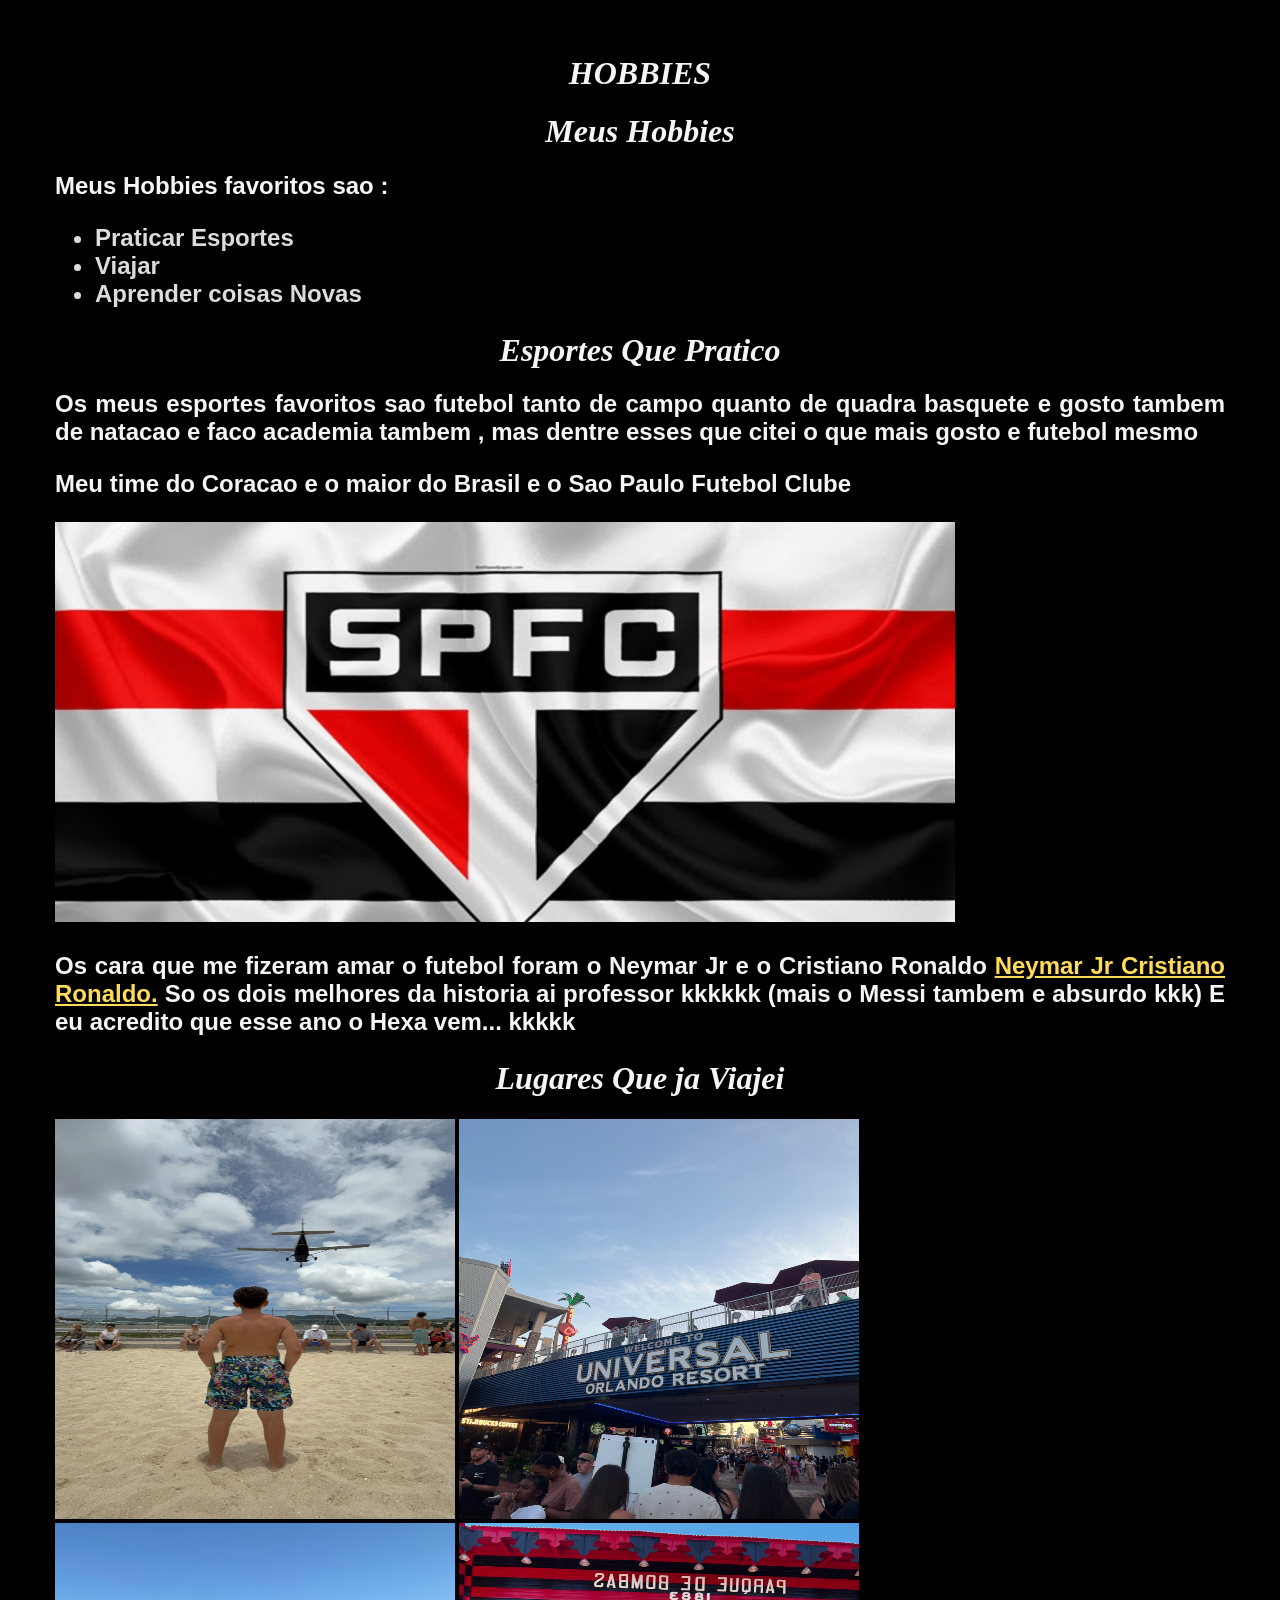
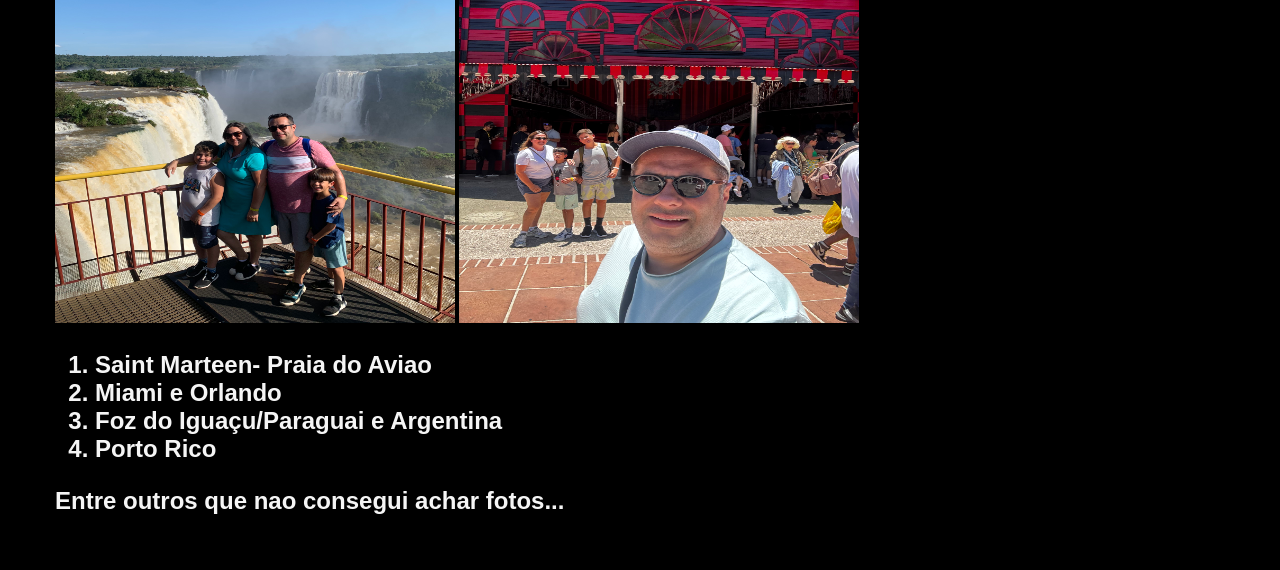
==== HOBBIES.html @ 93c03e3b "inseri imagens links internos e externos , textos , alterei e editei o design tambem , e adicionei c" ====
<!DOCTYPE html>
<html lang="pt-br">
<head>
  <meta charset="UTF-8">
  <meta name="viewport" content="width=device-width, initial-scale=1.0">
  <title>Hobbies </title>
</head></head><link rel="stylesheet" href="css/style.css">
<body>
  <h1>HOBBIES </h1>
  <h1>Meus Hobbies</h1>
<h2> Meus Hobbies favoritos sao : 
  <ul>
    <li>Praticar Esportes </li>
    <li>Viajar </li>
    <li>Aprender coisas Novas </li>
  </ul>
</h2>


<h1>Esportes Que Pratico</h1>
<h2>Os meus esportes favoritos sao futebol tanto de campo quanto de quadra 
    basquete e gosto tambem de natacao e faco academia tambem ,
     mas dentre 
    esses que citei o que mais gosto e futebol mesmo 
   <p>Meu time do Coracao e o maior do Brasil e o Sao Paulo Futebol Clube</p>
<img src="img/sao-paulo.jpeg" alt="Sao Paulo Futebol Clube" width="900" height="400">
 <p>Os cara que me fizeram amar o futebol foram o Neymar Jr e o Cristiano Ronaldo 
  <a href="https://www.youtube.com/watch?v=igh2k2gkg7k&list=RDigh2k2gkg7k&start_radio=1" target="_blank">Neymar Jr 
  </a>
<a href="https://www.youtube.com/watch?v=d1gecd3iWqc" target="_blank">Cristiano Ronaldo.</a>
So os dois melhores da historia ai professor kkkkkk (mais o Messi tambem e absurdo kkk) 
E eu acredito que esse ano o Hexa vem... kkkkk 
 </p>


   <h1>Lugares Que ja Viajei</h1>
<img src="img/IMG_5596.JPG" alt="praia e aviao" width="400" height="400">       <img src="img/img-orlando.jpeg" alt="Universal Orlando Park" width="400" height="400">       <img src="img/img-foz.jpeg" alt="cataratas do iguacu" width="400" height="400">                
<img src="img/img-portorico.jpeg" alt="Porto Rico" width="400" height="400">  
<h2>
<ol>
  <li>Saint Marteen- Praia do Aviao</li>
  <li>Miami e Orlando</li>
  <li>Foz do Iguaçu/Paraguai e Argentina</li>
  <li>Porto Rico</li>
</ol>    
<p>Entre outros que nao consegui achar fotos... </p>
</h2>   
</h2>
</body>
</html>
---- css/style.css ----
body {
    font-family: 'Times New Roman', Times, serif;
    background-color: #000000;
    margin: 55px
}

h1 { 
 font-family: 'Times New Roman', Times, serif;
    font-style: italic;
    text-align: center;
    color: whitesmoke ;
}

h2 {
    font-family: Arial, Helvetica, sans-serif;
    color:whitesmoke;
    text-align: justify;
}


p {
    font-family: Arial, Helvetica, sans-serif;
    color: whitesmoke;
}


ul {
    font-family: Arial, Helvetica, sans-serif;
    color: gainsboro;
}


a {
    font-family: Arial, Helvetica, sans-serif;
    color: #ffdb58;

}
img {
    display: center ;
    margin-left: auto;
    margin-right: auto;
}
    ol { font-family: Arial, Helvetica, sans-serif;
        color: whitesmoke;
    }
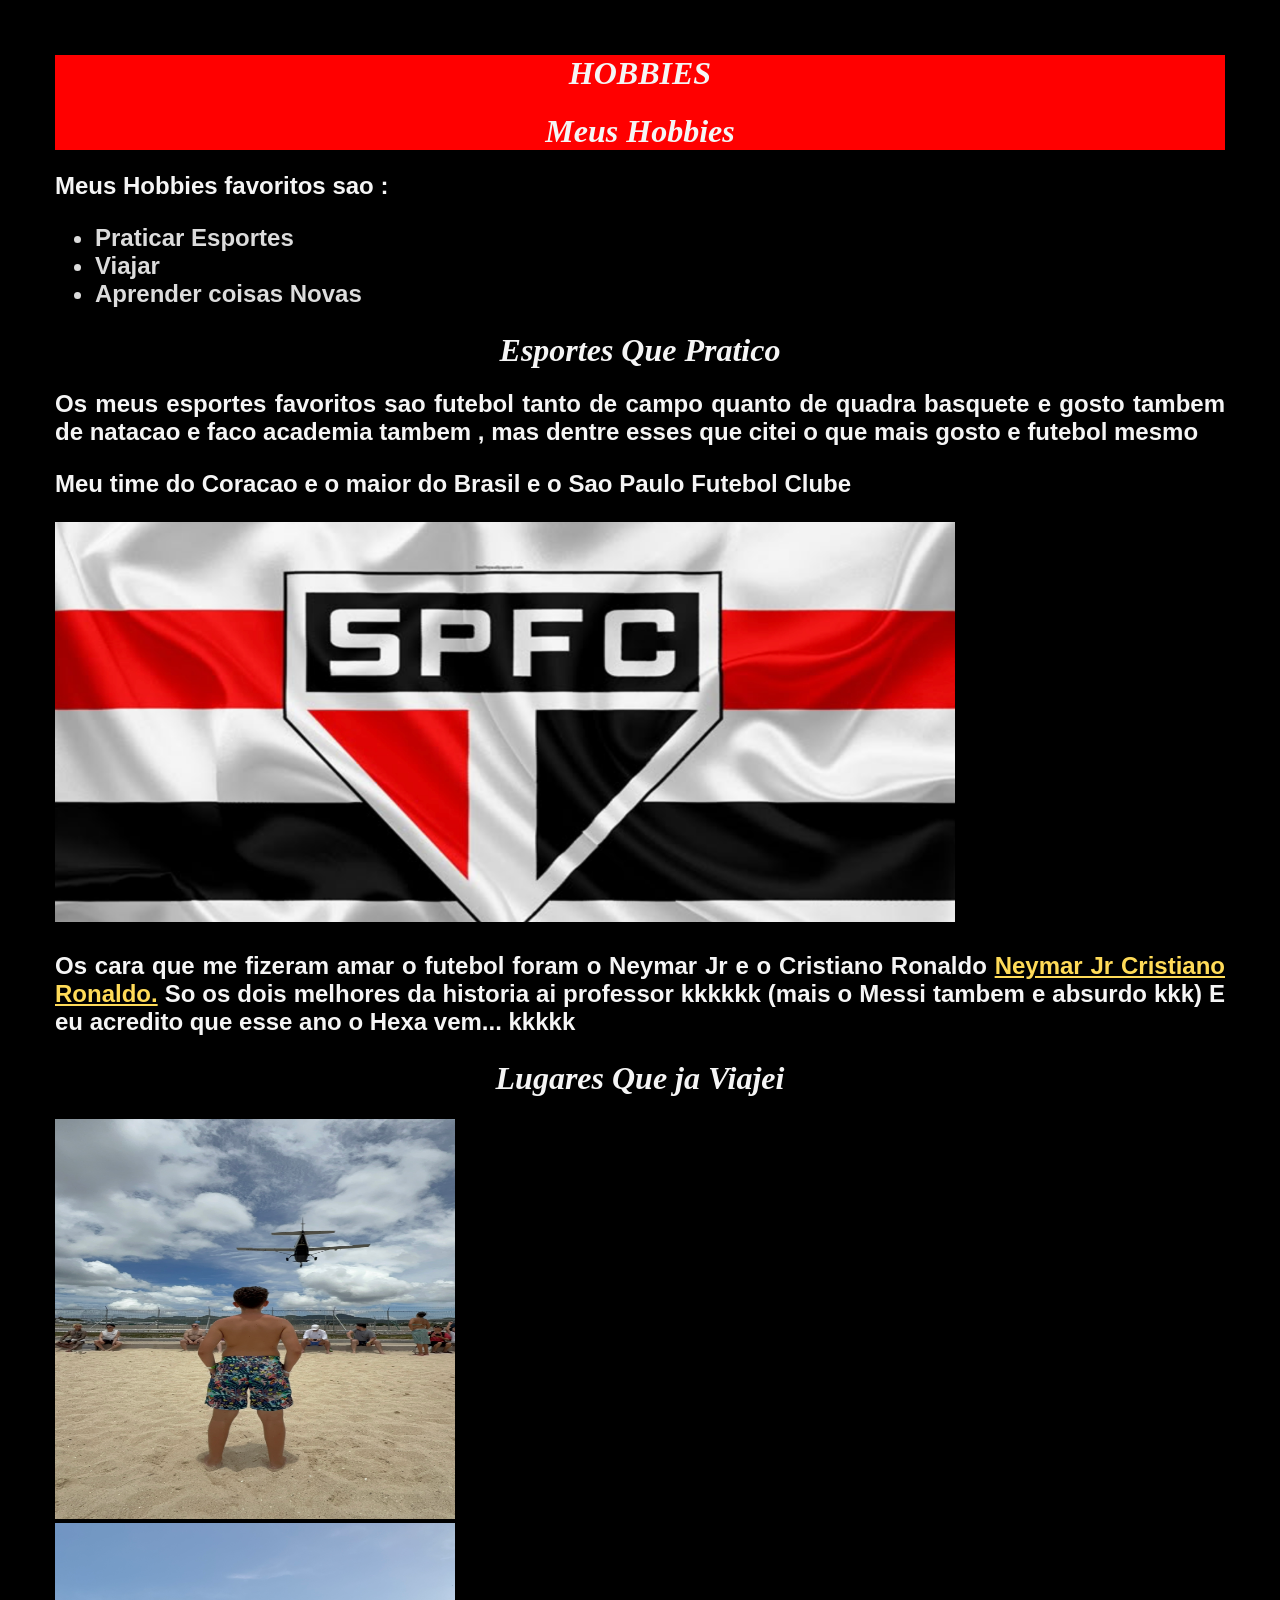
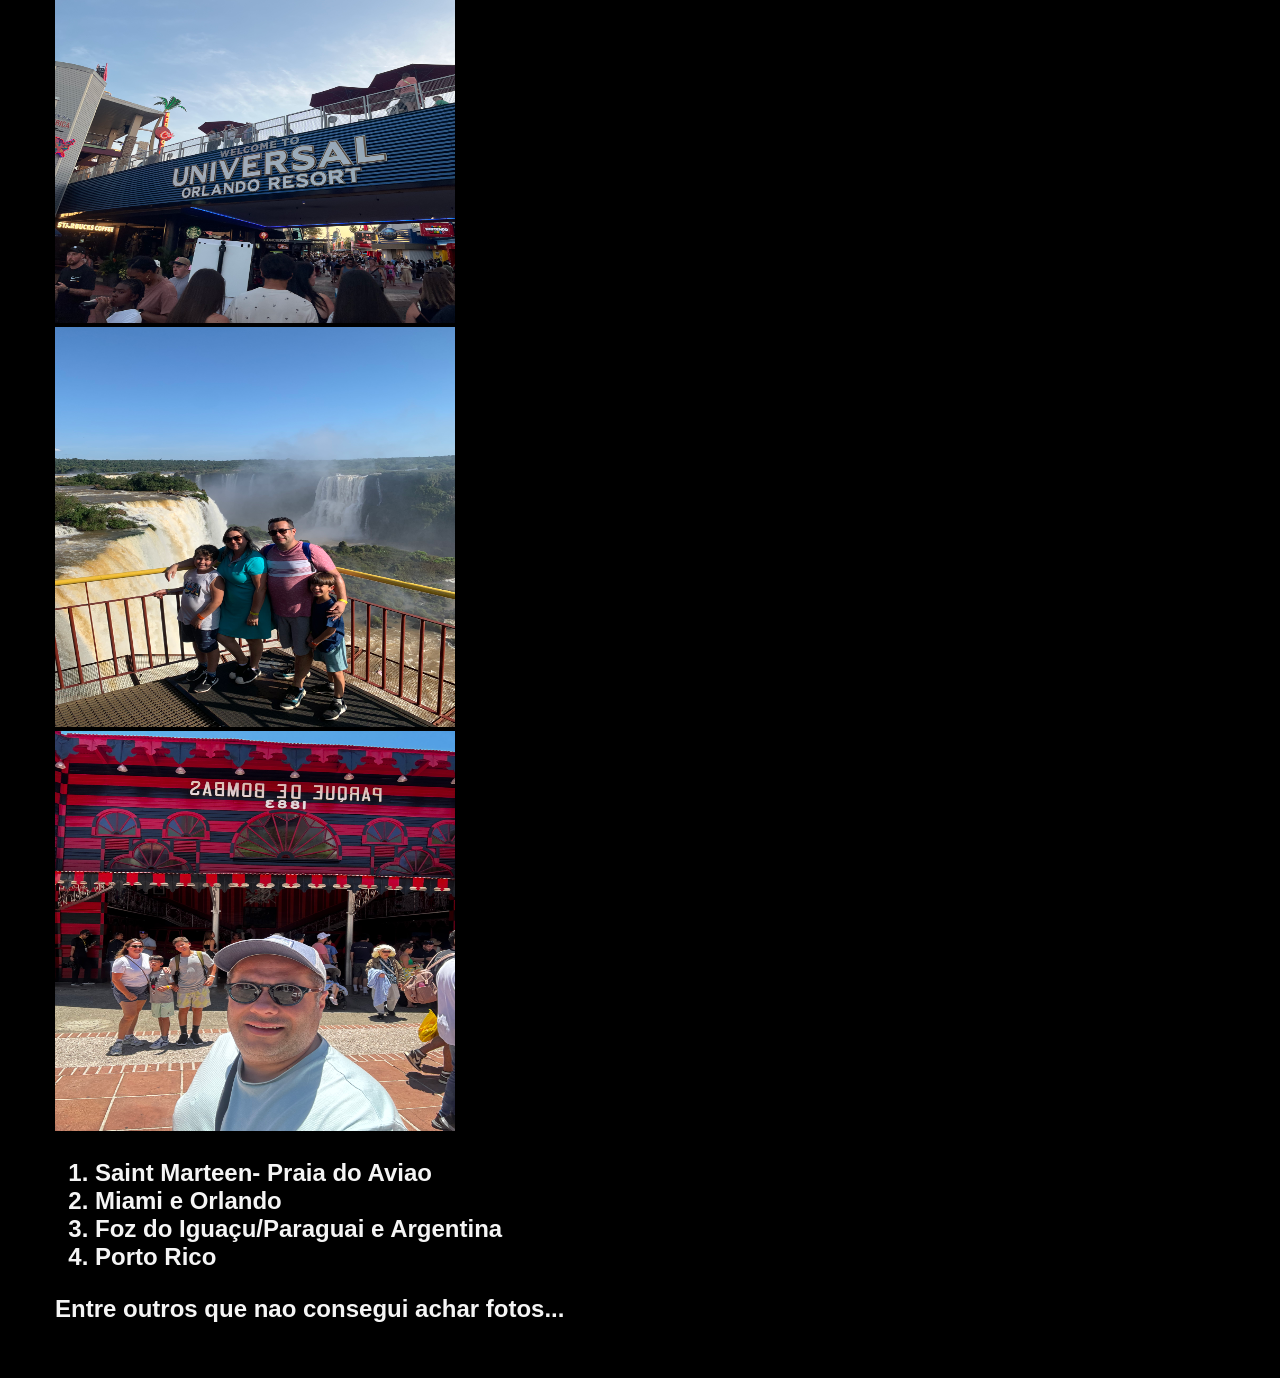
==== commit 6590c0d0: "introduzindo o css" ====
--- a/HOBBIES.html
+++ b/HOBBIES.html
@@ -6,8 +6,12 @@
   <title>Hobbies </title>
 </head></head><link rel="stylesheet" href="css/style.css">
 <body>
+<div class="div-titulo"> 
+
   <h1>HOBBIES </h1>
   <h1>Meus Hobbies</h1>
+
+</div>
 <h2> Meus Hobbies favoritos sao : 
   <ul>
     <li>Praticar Esportes </li>
@@ -34,8 +38,14 @@
 
 
    <h1>Lugares Que ja Viajei</h1>
-<img src="img/IMG_5596.JPG" alt="praia e aviao" width="400" height="400">       <img src="img/img-orlando.jpeg" alt="Universal Orlando Park" width="400" height="400">       <img src="img/img-foz.jpeg" alt="cataratas do iguacu" width="400" height="400">                
+<img src="img/IMG_5596.JPG" alt="praia e aviao" width="400" height="400">  
+<br>
+ <img src="img/img-orlando.jpeg" alt="Universal Orlando Park" width="400" height="400">   
+ <br>
+ <img src="img/img-foz.jpeg" alt="cataratas do iguacu" width="400" height="400">        
+ <br>
 <img src="img/img-portorico.jpeg" alt="Porto Rico" width="400" height="400">  
+<br>  
 <h2>
 <ol>
   <li>Saint Marteen- Praia do Aviao</li>
--- a/css/style.css
+++ b/css/style.css
@@ -3,12 +3,17 @@
     background-color: #000000;
     margin: 55px
 }
-
+div.div-titulo {
+    background-color: red;
+    text-align: center;
+    margin-bottom: 20px;
+}
 h1 { 
  font-family: 'Times New Roman', Times, serif;
     font-style: italic;
     text-align: center;
     color: whitesmoke ;
+
 }
 
 h2 {
@@ -42,4 +47,5 @@
 }
     ol { font-family: Arial, Helvetica, sans-serif;
         color: whitesmoke;
+       
     }
